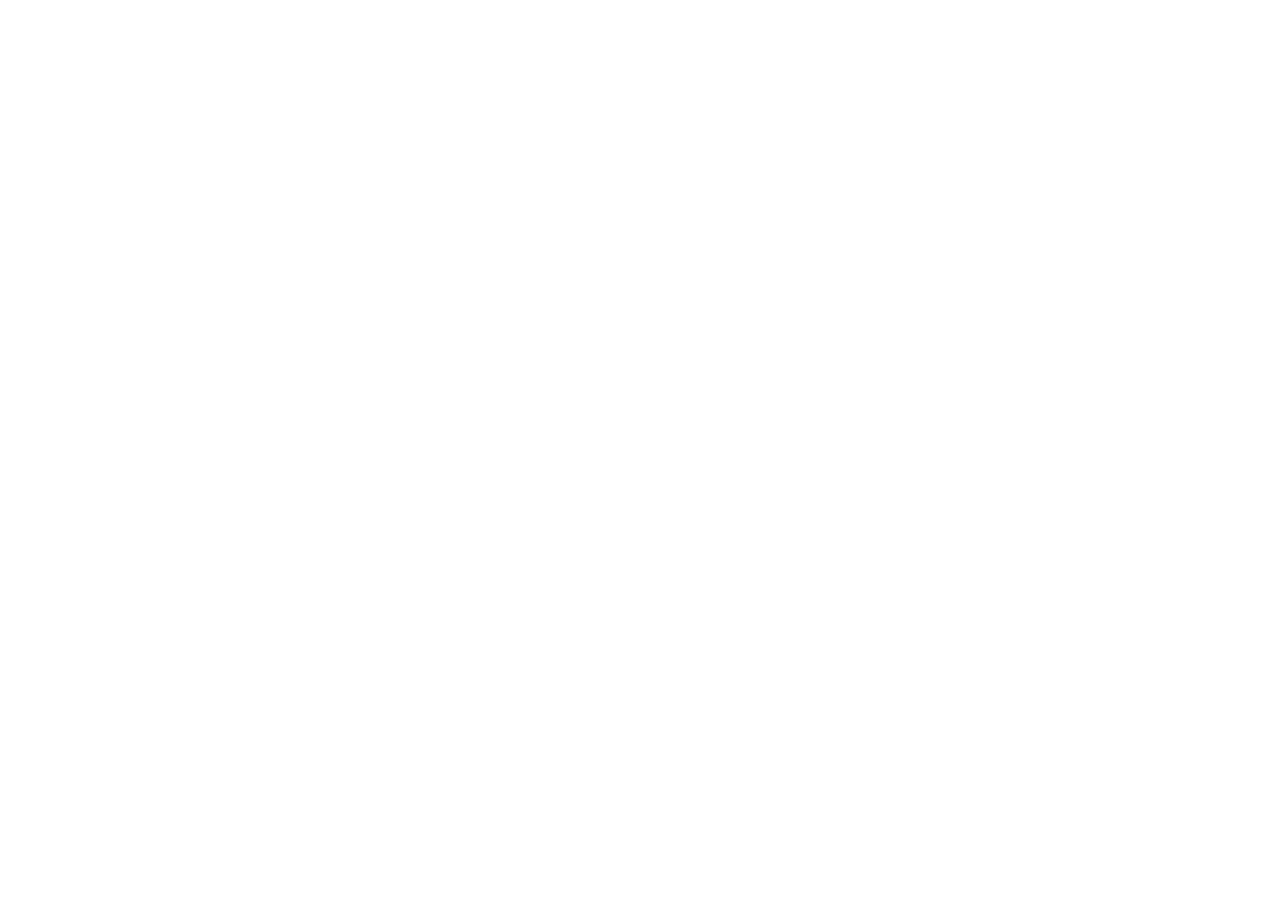
==== index.html @ 785d1681 "index html added" ====
<!DOCTYPE html>
<html lang="en">
<head>
    <meta charset="UTF-8">
    <meta name="viewport" content="width=device-width, initial-scale=1.0">
    <title>Document</title>
</head>
<body>
    
</body>
</html>
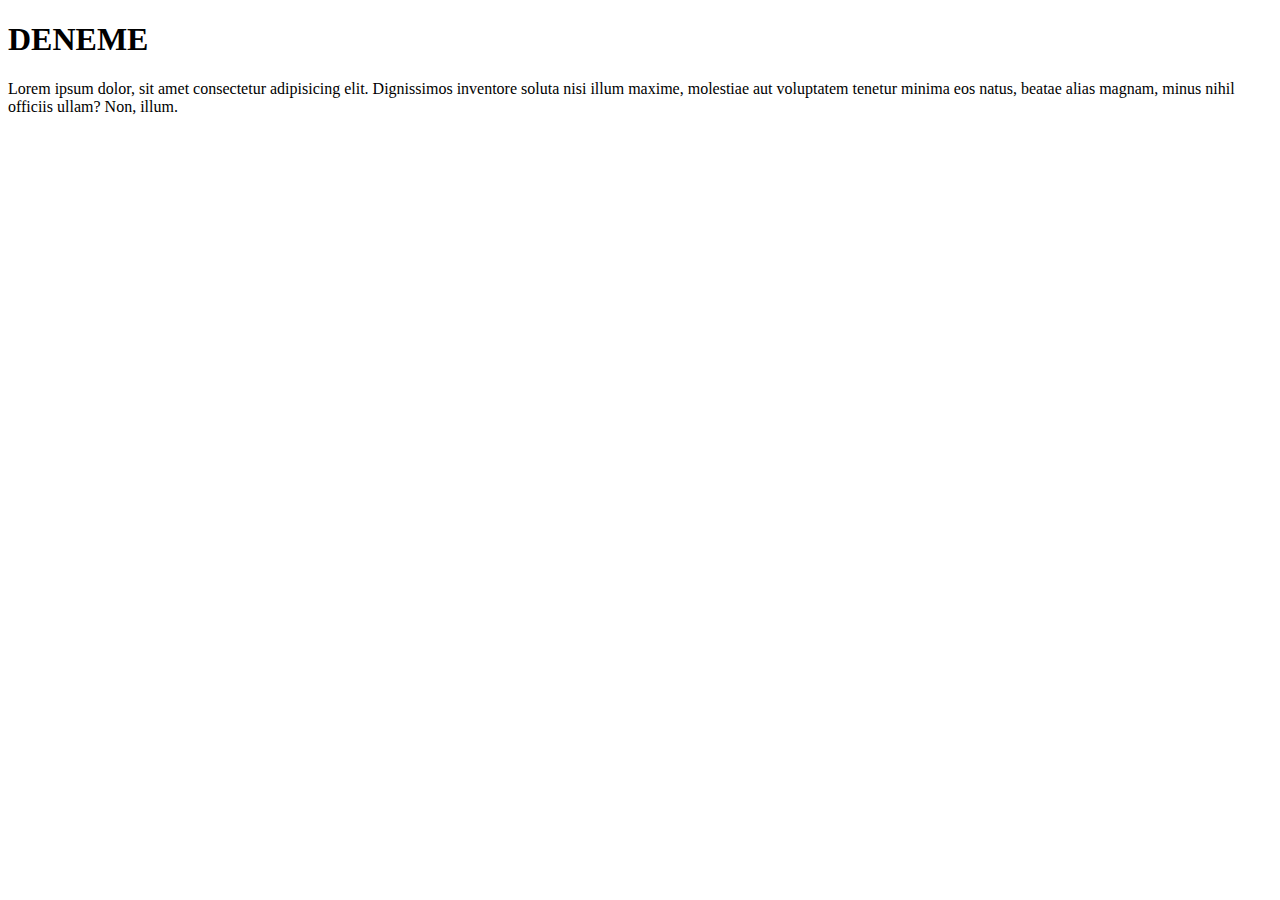
==== commit 5f1ecc9e: "h1 and p added" ====
--- a/index.html
+++ b/index.html
@@ -6,6 +6,7 @@
     <title>Document</title>
 </head>
 <body>
-    
+   <h1>DENEME</h1>
+    <p>Lorem ipsum dolor, sit amet consectetur adipisicing elit. Dignissimos inventore soluta nisi illum maxime, molestiae aut voluptatem tenetur minima eos natus, beatae alias magnam, minus nihil officiis ullam? Non, illum.</p>
 </body>
 </html>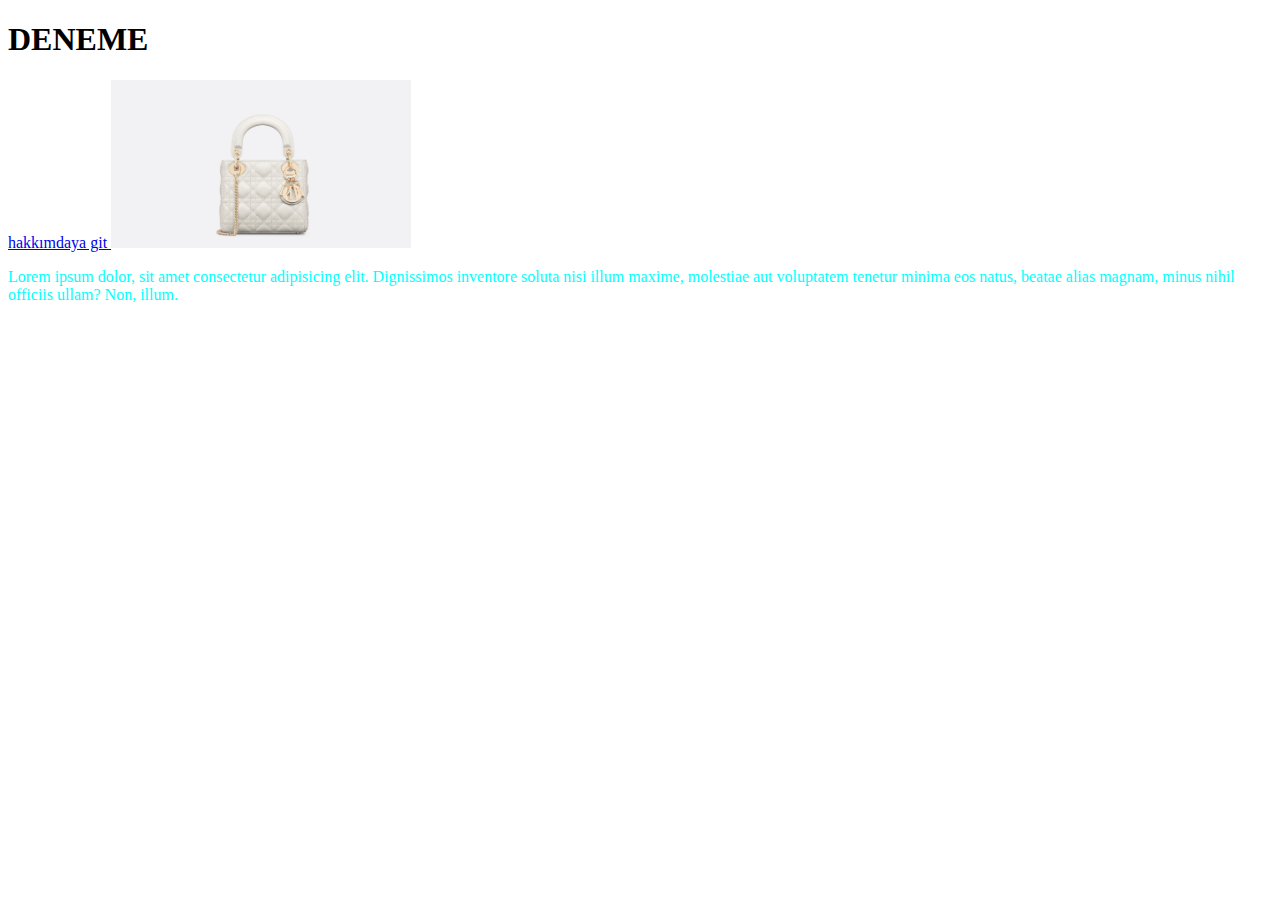
==== commit 189c564f: "directory hierarchy , cxx specificity" ====
--- a/index.html
+++ b/index.html
@@ -3,10 +3,19 @@
 <head>
     <meta charset="UTF-8">
     <meta name="viewport" content="width=device-width, initial-scale=1.0">
-    <title>Document</title>
+    <link rel="stylesheet" href="./style/main.css">
+    <title>Asyarepo </title>
+    <style>
+        img{
+            width: 300px;
+        }
+    </style>
 </head>
 <body>
    <h1>DENEME</h1>
-    <p>Lorem ipsum dolor, sit amet consectetur adipisicing elit. Dignissimos inventore soluta nisi illum maxime, molestiae aut voluptatem tenetur minima eos natus, beatae alias magnam, minus nihil officiis ullam? Non, illum.</p>
+  <a href="./about/about.html">hakkımdaya git </a>
+ <img src="./image/Ekran görüntüsü 2023-08-07 113103.png"alt=resim>
+ <a  style="color: brown;font-size: 24px; font-weight: 500;line-height: 15px;cursor: pointer;" href=""></a>
+   <p>Lorem ipsum dolor, sit amet consectetur adipisicing elit. Dignissimos inventore soluta nisi illum maxime, molestiae aut voluptatem tenetur minima eos natus, beatae alias magnam, minus nihil officiis ullam? Non, illum.</p>
 </body>
 </html>--- a/style/main.css
+++ b/style/main.css
@@ -0,0 +1,3 @@
+p {
+    color: aqua;
+}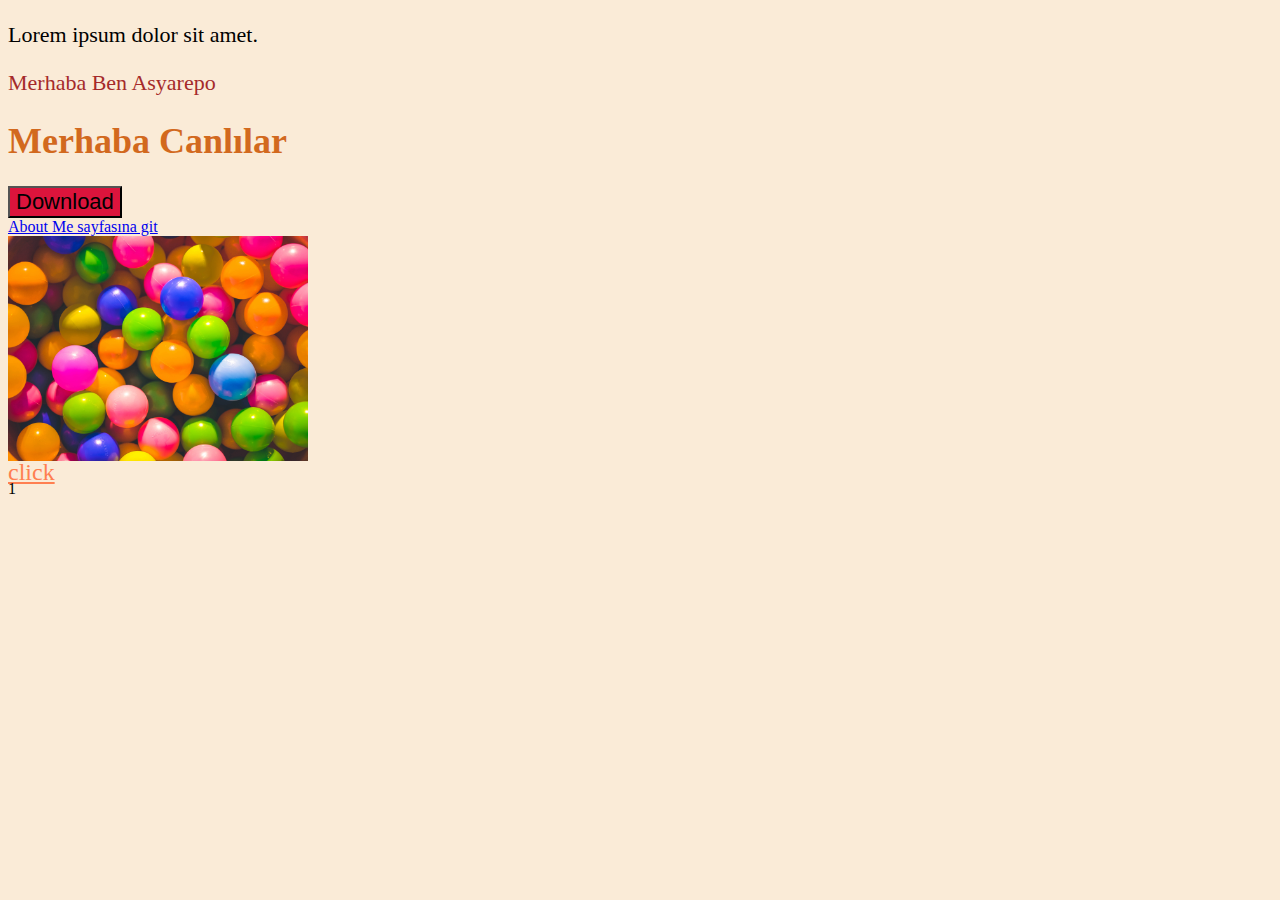
==== commit 89a2cbe0: "fix" ====
--- a/index.html
+++ b/index.html
@@ -1,21 +1,31 @@
 <!DOCTYPE html>
 <html lang="en">
+
 <head>
     <meta charset="UTF-8">
     <meta name="viewport" content="width=device-width, initial-scale=1.0">
     <link rel="stylesheet" href="./style/main.css">
     <title>Asyarepo </title>
     <style>
-        img{
+        img {
             width: 300px;
+            height: auto;
+        }
+
+        a {
+            display: block;
         }
     </style>
 </head>
+
 <body>
-   <h1>DENEME</h1>
-  <a href="./about/about.html">hakkımdaya git </a>
- <img src="./image/Ekran görüntüsü 2023-08-07 113103.png"alt=resim>
- <a  style="color: brown;font-size: 24px; font-weight: 500;line-height: 15px;cursor: pointer;" href=""></a>
-   <p>Lorem ipsum dolor, sit amet consectetur adipisicing elit. Dignissimos inventore soluta nisi illum maxime, molestiae aut voluptatem tenetur minima eos natus, beatae alias magnam, minus nihil officiis ullam? Non, illum.</p>
+    <p id="asya1">Lorem ipsum dolor sit amet.</p>
+    <p>Merhaba Ben Asyarepo</p>
+    <h1>Merhaba Canlılar</h1>
+    <button>Download</button>
+    <a href="./about/about.html">About Me sayfasına git</a>
+    <img src="./image/greyson-joralemon-9IBqihqhuHc-unsplash.jpg" alt="toplar">
+    <a style="color: coral;font-size: 24px;font-weight: 500;line-height: 15px;cursor: pointer;" href="#">click</a>
 </body>
-</html>+
+</html>1--- a/style/main.css
+++ b/style/main.css
@@ -1,3 +1,23 @@
 p {
-    color: aqua;
+    color: brown;
+    font-size: 22px;
+}
+
+body {
+    background-color: antiquewhite;
+}
+
+#asya1 {
+    color: black;
+    font-size: 22px;
+}
+
+h1{
+    color: chocolate;
+    font-size: 36px;
+}
+button {
+    background-color: crimson;
+    color: black;
+    font-size: 22px;
 }